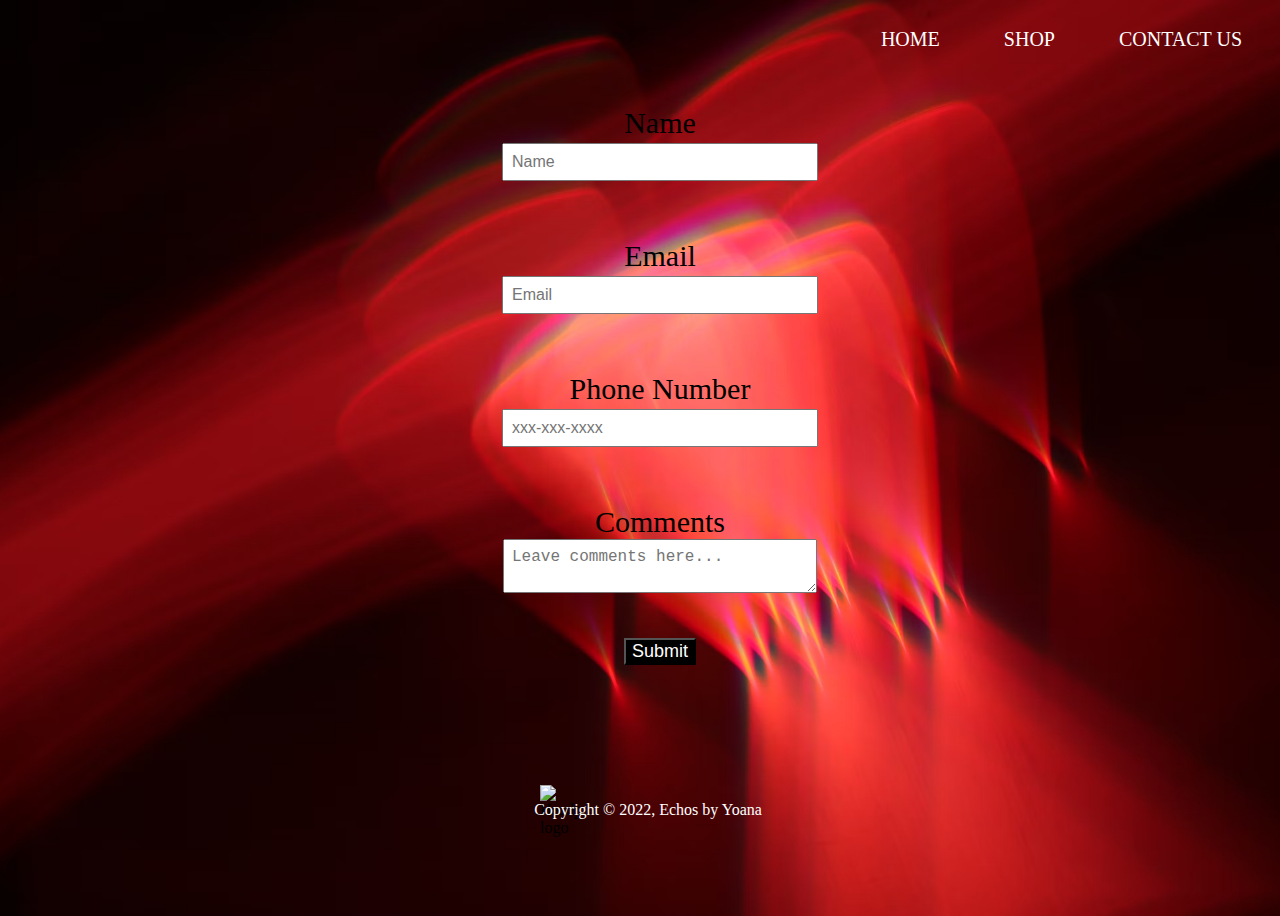
==== contact.html @ c2f07e4e "first commit" ====
<!DOCTYPE html>
<html lang="en">

<head>
    <link href="contact.css" rel="stylesheet" type="text/css" />
    <meta charset="UTF-8">
    <meta name="description" content="Form">
    <meta name="keywords" content="Contact Us">
    <meta http-equiv="X-UA-Compatible" content="IE=edge">
    <meta name="viewport" content="width=device-width, initial-scale=1.0">
    <title>Document</title>
</head>

<body>
    <header>
        <nav>
            <ul>
                <li><a href="index.html">HOME</a></li>
                <li><a href="product.html">SHOP</a></li>
                <li><a href="contact.html">CONTACT US </a></li>
            </ul>
        </nav>
    </header>

    <form class="contact-form">
        <br>
        <section class="form-group">
            <label>Name</label>
            <input type="text" name="name" placeholder="Name">
        </section>
        <br>
        <section class="form-group">
            <label>Email</label>
            <input type="text" name="email" placeholder="Email">
        </section>
        <br>
        <section class="form-group">
            <label>Phone Number</label>
            <input type="tel" name="phoneNumber" placeholder="xxx-xxx-xxxx">
        </section>
        <br>
        <section class="form-group">
            <label>Comments </label>
            <textarea name="Comments" placeholder="Leave comments here..." class="valid"></textarea>
        </section>
        <br>
        <input class="button" type="Submit" value="Submit">
    </form>

    <section class="footer-section">
        <img class="logo-image2" src="Logo.jpeg" alt="Headphone logo">
        <footer class="footer">
            <p>Copyright &copy; 2022, Echos by Yoana</p>
        </footer>
    </section>
</body>

</html>
---- contact.css ----
body {
    background-image: url("possiblecontact3.avif");
    background-position: center;
    background-repeat: no-repeat;
    background-size: cover;
    min-height: 100vh;
}

nav {
    float: right;
    padding-right: 30px;
}

nav ul {
    margin: 0;
    padding: 0;
    list-style: none;
}

nav li {
    display: inline-block;
    margin-left: 60px;
    padding-top: 20px;
}

nav a {
    color: white;
    text-decoration: none;
    font-size: 20px
}

nav a:hover {
    color: rgb(92, 89, 89);
}

.form-group {
    font-size: 30px;

}

.contact-form {
    padding: 60px;
    display: block;
    text-align: center;
    padding-right: 20px;

}

.contact-form .form-group {
    padding-bottom: 20px;
    padding-top: 20px;
    margin-left: auto;
}

.contact-form label {
    display: block;
    font-size: 30px;
    color: black;
}

.contact-form input[type="text"],
.contact-form input[type="tel"],
.contact-form textarea {
    padding: 8px;
    width: 25%;
    font-size: 16px;
}

.button {
    font-size: 18px;
    color: white;
    background-color: #000000;
}

.logo-image2 {
    width: 40px;
    position: absolute;
    left: 540px;
    margin-top: 60px;
}

.footer {
    background-color: transparent;
    color: white;
    width: 100%;
    text-align: center;
    position: absolute;
    margin-top: 60px;
}
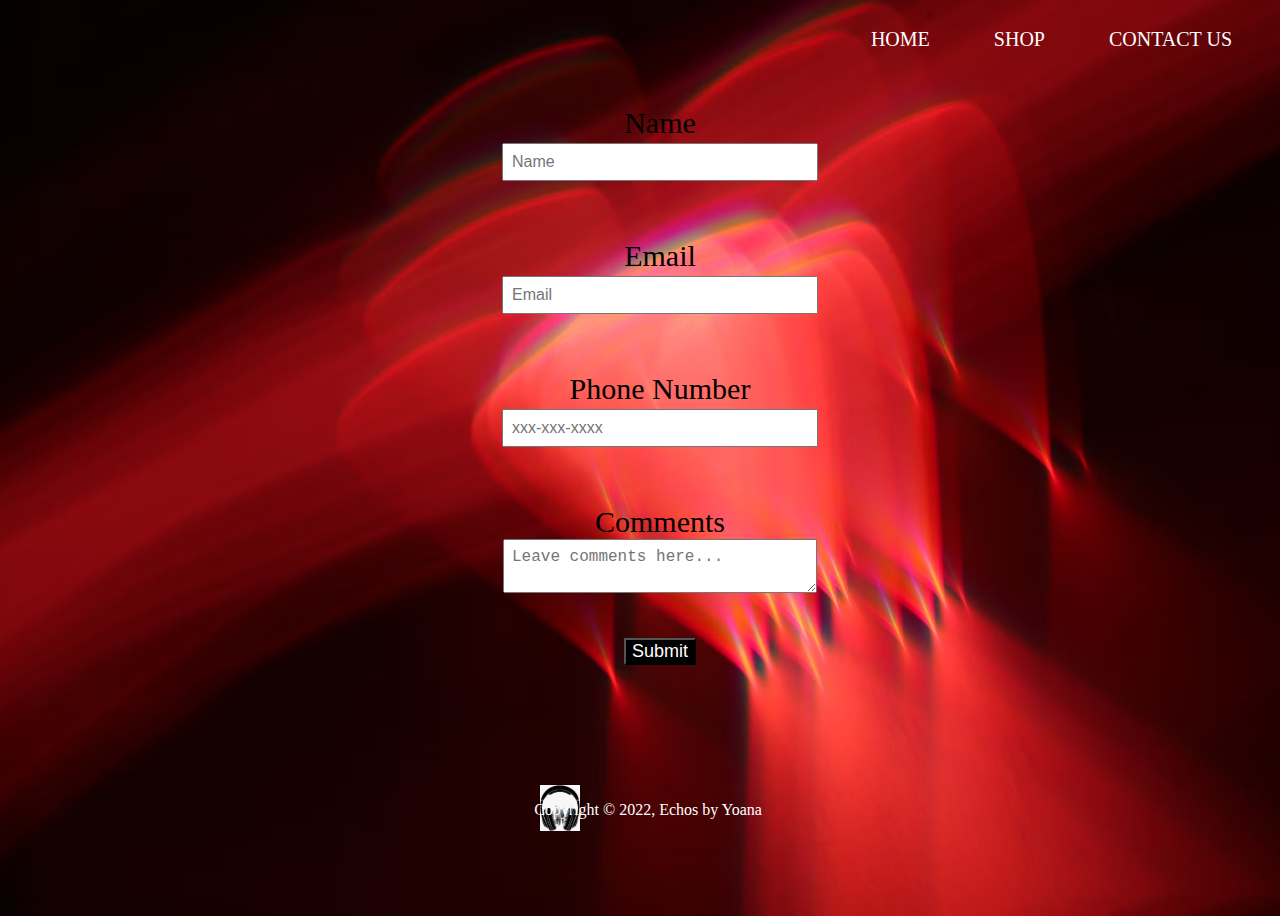
==== commit d5d97cc3: "attempt 1 at fixing footer logo" ====
--- a/contact.html
+++ b/contact.html
@@ -48,7 +48,7 @@
     </form>
 
     <section class="footer-section">
-        <img class="logo-image2" src="Logo.jpeg" alt="Headphone logo">
+        <img class="logo-image2" src="logo.jpeg" alt="Headphone logo">
         <footer class="footer">
             <p>Copyright &copy; 2022, Echos by Yoana</p>
         </footer>
--- a/contact.css
+++ b/contact.css
@@ -8,7 +8,7 @@
 
 nav {
     float: right;
-    padding-right: 30px;
+    padding-right: 40px;
 }
 
 nav ul {
